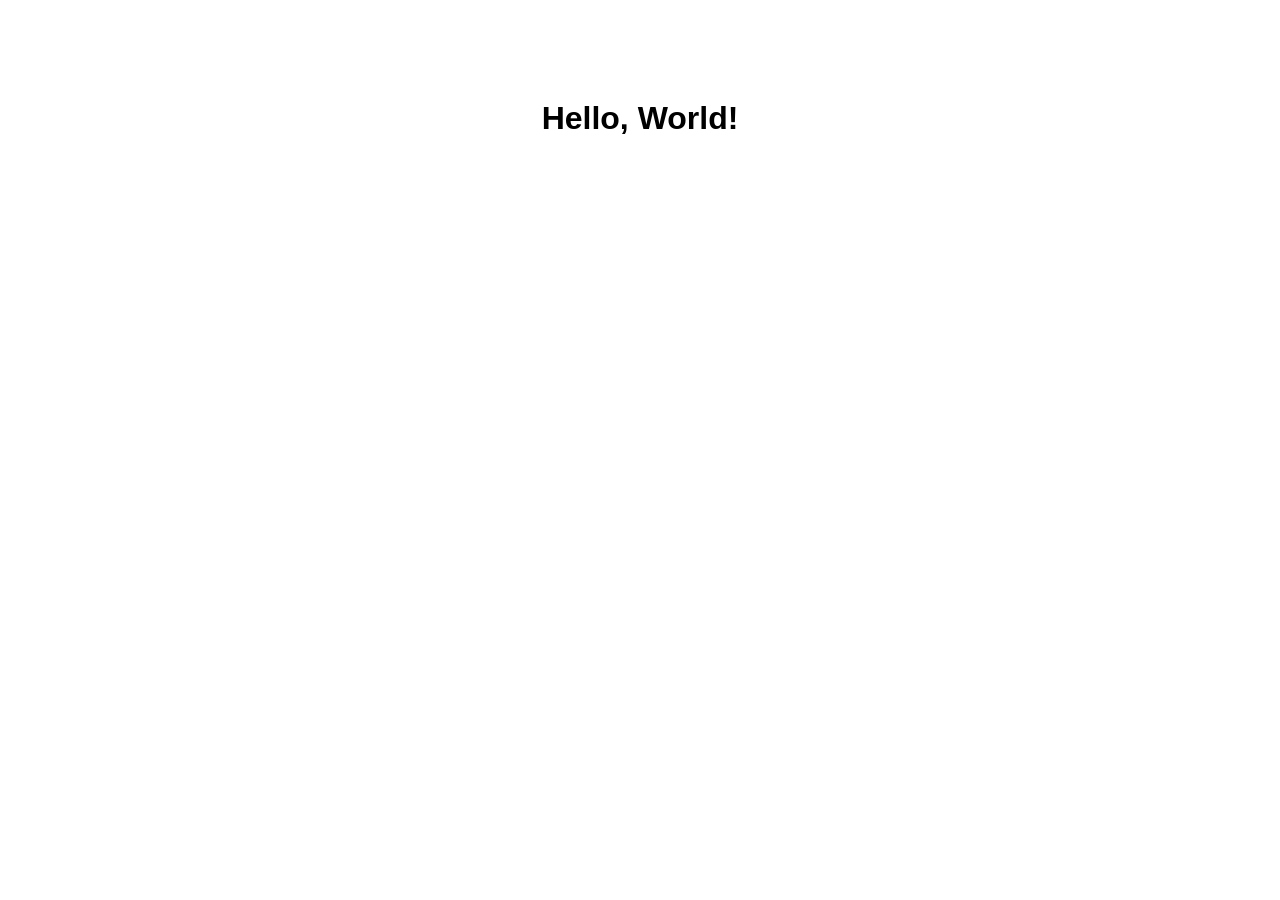
==== index.html @ 5fa8c351 "Initial setup" ====
<!DOCTYPE html>
<html lang="en">
<head>
    <meta charset="UTF-8">
    <meta name="viewport" content="width=device-width, initial-scale=1.0">
    <title>My Website</title>
    <link rel="stylesheet" href="style.css">
</head>
<body>

    <h1>Hello, World!</h1>

    <script src="script.js"></script>
</body>
</html>
---- style.css ----
body {
    font-family: Arial, sans-serif;
    text-align: center;
    margin-top: 100px;
}
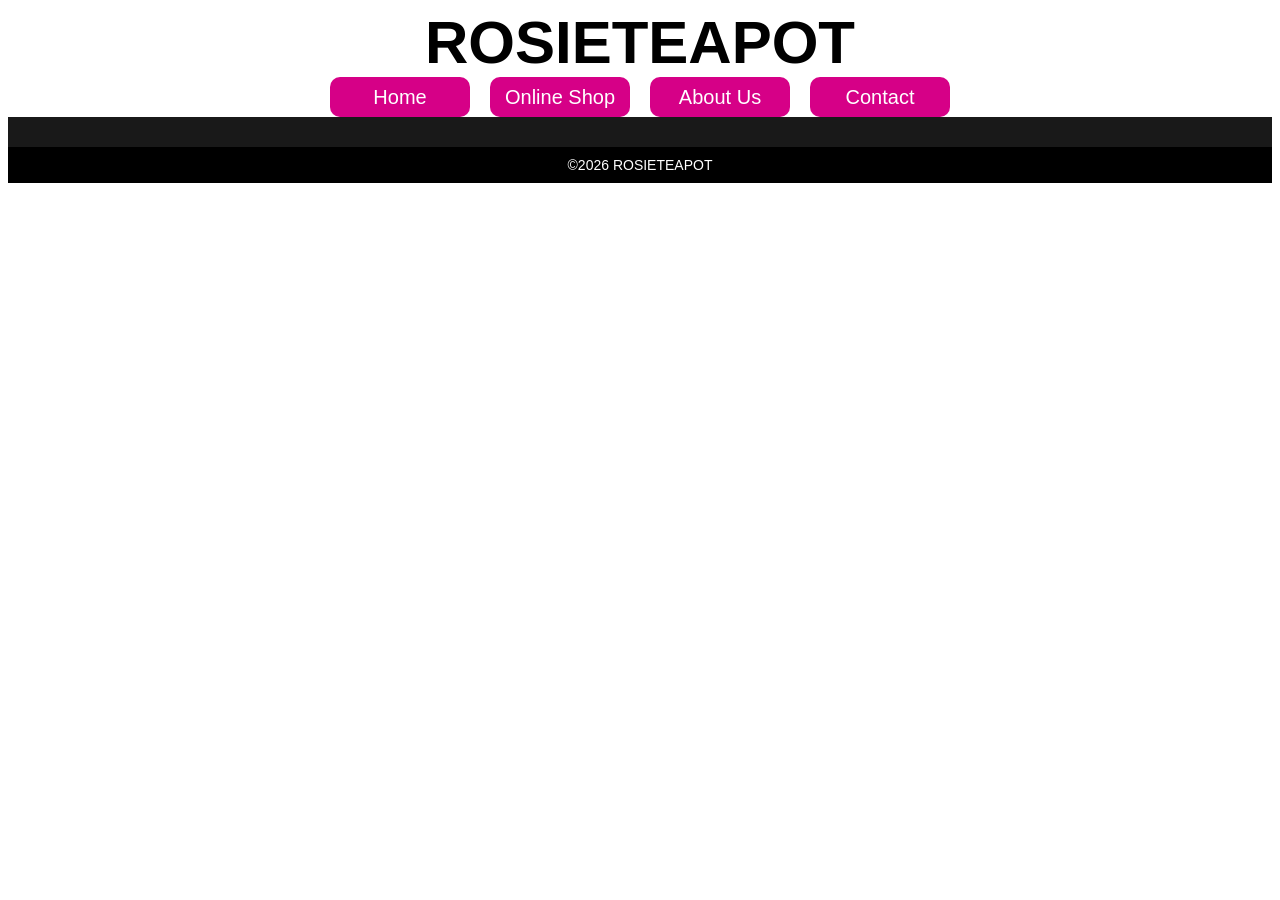
==== commit 372f0a0c: "Version 1: Developed Basic Home Page Elements (Logo, Navbar, Empty Footer)" ====
--- a/index.html
+++ b/index.html
@@ -3,13 +3,25 @@
 <head>
     <meta charset="UTF-8">
     <meta name="viewport" content="width=device-width, initial-scale=1.0">
-    <title>My Website</title>
-    <link rel="stylesheet" href="style.css">
+    <title>ROSIETEAPOT</title>
+    <link rel="stylesheet" href="css/style.css">
 </head>
 <body>
+    <a class = "logo" href = "#">ROSIETEAPOT</a>
 
-    <h1>Hello, World!</h1>
+    <header class = "header">
+        <a href = "index.html">Home</a>
+        <a href = "#">Online Shop</a>
+        <a href = "#">About Us</a>
+        <a href = "#">Contact</a>
+    </header>
 
-    <script src="script.js"></script>
+    <footer>
+        <div class = "footer-content">
+            
+        </div>
+		<p class="footer-copyright">©2026 ROSIETEAPOT</p>
+	</footer>
+
 </body>
-</html>+</html>
--- a/css/style.css
+++ b/css/style.css
@@ -0,0 +1,86 @@
+@font-face {
+    font-family: 'Antipasto Pro';
+    src: url('AntipastoPro.woff2') format('woff2'),
+        url('AntipastoPro.woff') format('woff');
+    font-weight: normal;
+    font-style: normal;
+    font-display: swap;
+}
+
+@font-face {
+    font-family: 'Caviar Dreams';
+    src: url('CaviarDreams-Bold.woff2') format('woff2'),
+        url('CaviarDreams-Bold.woff') format('woff');
+    font-weight: bold;
+    font-style: normal;
+    font-display: swap;
+}
+
+.logo{
+    display: block;
+    width: fit-content;
+    margin: 0 auto;
+    font-family: 'Caviar Dreams', sans-serif;
+    font-weight: bold;
+    font-size: 60px;
+    text-align: center;
+    text-decoration: none;
+    color: black;
+}
+
+.logo:hover{
+    transition: 0.2s;
+    color:rgb(136, 5, 70);
+}
+
+.header{
+    display: flex;
+    justify-content: center;
+    gap: 20px;
+}
+
+.header a{
+    display: inline-flex;
+    align-items: center;
+    justify-content: center;
+    text-decoration: none;
+    color: white;
+    background-color: rgb(214, 0, 135);
+    font-family: 'Antipasto Pro', sans-serif;
+    font-size: 20px;
+    padding: 10px;
+    width: 120px;
+    height: 20px;
+    text-align: center;
+    border-radius: 10px;
+}
+
+.header a:hover {
+    transition: 0.3s;
+    background-color: rgb(255, 0, 255);
+    text-decoration: underline;
+    text-decoration-thickness: 1px;
+}
+
+footer {
+    width: 100%;
+    display: flex;
+    flex-direction: column;
+    background: rgb(25, 25, 25);
+    padding: 30px 0 0;
+}
+
+.footer-content {
+    flex: 1;
+}
+
+.footer-copyright {
+    margin: 0;
+    width: 100%;
+    background: #000;
+    text-align: center;
+    padding: 10px 0;
+    color: white;
+    font-family: Verdana, Geneva, Tahoma, sans-serif;
+    font-size: 14px;
+}
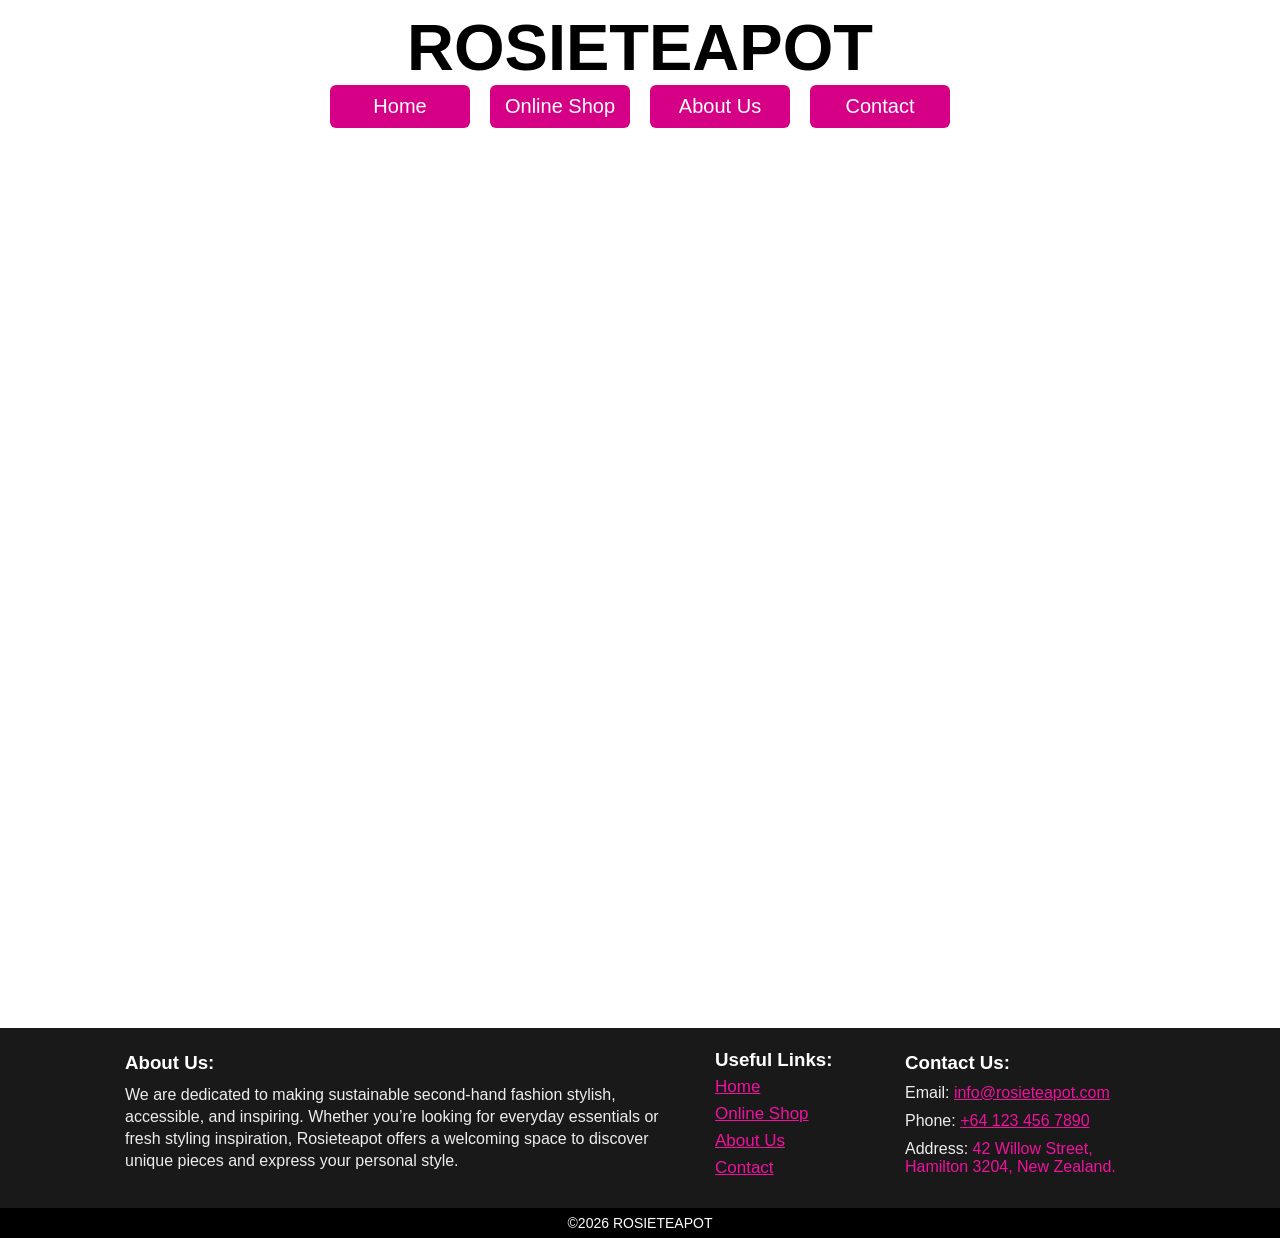
==== commit 846d53d2: "Version 2: Developed New Footer & Relevant Comments" ====
--- a/index.html
+++ b/index.html
@@ -1,27 +1,77 @@
 <!DOCTYPE html>
 <html lang="en">
+
 <head>
+    <!-- Linking to CSS, JavaScript and initilizing width-->
     <meta charset="UTF-8">
     <meta name="viewport" content="width=device-width, initial-scale=1.0">
+    <link rel="stylesheet" href="css/style.css">
+
+    <!-- Tab Title, Icon-->
     <title>ROSIETEAPOT</title>
-    <link rel="stylesheet" href="css/style.css">
+    <link rel="shortcut icon" href="assets/images/favicon.ico" type="image/x-icon">
 </head>
+
 <body>
-    <a class = "logo" href = "#">ROSIETEAPOT</a>
 
-    <header class = "header">
-        <a href = "index.html">Home</a>
-        <a href = "#">Online Shop</a>
-        <a href = "#">About Us</a>
-        <a href = "#">Contact</a>
+    <!-- Navigation Bar Title / Logo -->
+    <a class="logo" href="#">ROSIETEAPOT</a>
+
+    <!-- Navigation Bar-->
+    <header class="header">
+        <a href="index.html">Home</a>
+        <a href="#">Online Shop</a>
+        <a href="#">About Us</a>
+        <a href="#">Contact</a>
     </header>
 
+    <!-- Page Content-->
+    <main>
+        <!-- Hero Image / Banner-->
+        <div class="hero-image">
+
+        </div>
+
+    </main>
+
+
+    <!-- Footer-->
     <footer>
-        <div class = "footer-content">
-            
+        <!-- Footer Info-->
+        <div class="footer-content">
+            <!-- Company Info -->
+            <div class="footer-about">
+                <h3>About Us:</h3>
+                <p>We are dedicated to making sustainable second-hand fashion stylish, accessible, and inspiring.
+                    Whether you’re looking for everyday essentials or fresh styling inspiration, Rosieteapot offers a
+                    welcoming space to discover unique pieces and express your personal style.</p>
+            </div>
+
+            <div class="footer-container">
+                <!-- Page Links-->
+                <div class="footer-links">
+                    <h3>Useful Links:</h3>
+                    <a href="index.html">Home</a>
+                    <a href="#">Online Shop</a>
+                    <a href="#">About Us</a>
+                    <a href="#">Contact</a>
+                </div>
+
+                <!-- Contact Info-->
+                <div class="footer-contact">
+                    <h3>Contact Us:</h3>
+                    <p>Email: <a href="info@rosieteapot.com">info@rosieteapot.com</a></p>
+                    <p>Phone: <a href="tel:+641234567890">+64 123 456 7890</a></p>
+                    <p>Address: <span id="address-text">42 Willow Street, Hamilton 3204, New Zealand.</span></p>
+                </div>
+            </div>
         </div>
-		<p class="footer-copyright">©2026 ROSIETEAPOT</p>
-	</footer>
+    </footer>
+
+    <!-- Footer Bottom / Copyright-->
+    <p class="footer-copyright">©2026 ROSIETEAPOT</p>
+    </footer>
 
 </body>
-</html>
+
+</html>
--- a/css/style.css
+++ b/css/style.css
@@ -1,3 +1,4 @@
+/* Custom Font Face for Antipasto Pro */
 @font-face {
     font-family: 'Antipasto Pro';
     src: url('AntipastoPro.woff2') format('woff2'),
@@ -7,6 +8,7 @@
     font-display: swap;
 }
 
+/* Custom Font Face for Caviar Dreams */
 @font-face {
     font-family: 'Caviar Dreams';
     src: url('CaviarDreams-Bold.woff2') format('woff2'),
@@ -16,30 +18,56 @@
     font-display: swap;
 }
 
-.logo{
+/* Custom Font Face for Google Font Lato */
+@font-face {
+    font-family: 'Lato';
+    src: url('Lato-Regular.woff2') format('woff2'),
+        url('Lato-Regular.woff') format('woff');
+    font-weight: normal;
+    font-style: normal;
+    font-display: swap;
+}
+
+/* Default Body Styling */
+body {
+    margin: 10px 0 0 0;
+    padding: 0;
+    min-height: 100vh;
+    font-family: 'Lato', sans-serif;
+}
+
+/* Logo Styling */
+.logo {
     display: block;
     width: fit-content;
     margin: 0 auto;
+
     font-family: 'Caviar Dreams', sans-serif;
+    font-size: 65px;
     font-weight: bold;
-    font-size: 60px;
     text-align: center;
     text-decoration: none;
-    color: black;
-}
-
-.logo:hover{
+    color: #000;
+
+    white-space: nowrap;
+}
+
+/* Logo Hover Effect */
+.logo:hover {
     transition: 0.2s;
-    color:rgb(136, 5, 70);
-}
-
-.header{
+    color: rgb(136, 5, 70);
+}
+
+/* Header Styling */
+.header {
     display: flex;
     justify-content: center;
     gap: 20px;
-}
-
-.header a{
+    background-color: white;
+}
+
+/* Header Buttons Styling */
+.header a {
     display: inline-flex;
     align-items: center;
     justify-content: center;
@@ -50,11 +78,12 @@
     font-size: 20px;
     padding: 10px;
     width: 120px;
-    height: 20px;
+    height: auto;
     text-align: center;
-    border-radius: 10px;
-}
-
+    border-radius: 6px;
+}
+
+/* Header Link Hover Effect*/
 .header a:hover {
     transition: 0.3s;
     background-color: rgb(255, 0, 255);
@@ -62,25 +91,139 @@
     text-decoration-thickness: 1px;
 }
 
+/* Main Content Styling */
+main {
+    min-height: 100vh;
+}
+
+/* Footer Styling */
 footer {
     width: 100%;
     display: flex;
     flex-direction: column;
     background: rgb(25, 25, 25);
-    padding: 30px 0 0;
+    padding: 0;
+    margin: 0;
+    justify-content: flex-start;
 }
 
 .footer-content {
-    flex: 1;
-}
-
+    display: flex;
+    justify-content: center;
+    align-items: flex-start;
+    width: min(1200px, calc(100% - 48px));
+    min-height: 180px;
+    padding: 24px 0 18px;
+    margin: 0 auto;
+    box-sizing: border-box;
+}
+
+/* Footer Content Styling */
+.footer-container {
+    display: flex;
+    align-items: flex-start;
+    gap: 40px;
+    margin: 0;
+    padding: 0;
+    width: auto;
+    max-width: 550px;
+    box-sizing: border-box;
+}
+
+/* Footer Paragraph Styling */
+footer p {
+    color: rgb(238, 237, 237);
+    text-decoration: none;
+    font-family: 'lato', sans-serif;
+}
+
+/* Footer Titles Styling */
+footer h3 {
+    color: white;
+    text-decoration: none;
+    font-family: 'Lato', sans-serif;
+    margin: 0;
+    padding: 0;
+}
+
+/* Footer Company Info Styling */
+.footer-about {
+    display: flex;
+    flex-direction: column;
+    align-items: flex-start;
+    gap: 10px;
+    width: min(100%, 560px);
+}
+
+/* Footer Company Info Paragraph Styling */
+.footer-about p {
+    width: 100%;
+    max-width: 560px;
+    line-height: 22px;
+    padding: 0;
+    margin: 0;
+}
+
+/* Footer Links Styling */
+.footer-links {
+    display: flex;
+    flex-direction: column;
+    justify-content: center;
+    gap: 12px;
+    width: 150px;
+    min-width: 150px;
+    line-height: 15px;
+    margin-left: 30px;
+}
+
+/* Footer Links Anchor Styling */
+.footer-links a {
+    text-decoration: underline;
+    text-decoration-thickness: 1px;
+    color: rgb(240, 17, 158);
+    font-family: 'Lato', sans-serif;
+    font-size: 17px;
+
+}
+
+/* Footer Contact Styling */
+.footer-contact {
+    display: flex;
+    flex-direction: column;
+    justify-content: flex-start;
+    align-items: flex-start;
+    gap: 10px;
+    width: 250px;
+}
+
+/* Footer Contact Hyperlink Styling */
+.footer-contact a {
+    text-decoration: underline;
+    color: rgb(240, 17, 158);
+    font-family: 'Lato', sans-serif;
+}
+
+/* Footer Contact Paragraph Styling */
+.footer-contact p {
+    margin: 0;
+    padding: 0;
+}
+
+/* Address Styling */
+#address-text {
+    color: rgb(240, 17, 158);
+}
+
+/* Footer Copyright Styling */
 .footer-copyright {
     margin: 0;
+    padding: 0;
     width: 100%;
-    background: #000;
+    line-height: 30px;
+    height: 30px;
+    background-color: #000;
     text-align: center;
-    padding: 10px 0;
     color: white;
-    font-family: Verdana, Geneva, Tahoma, sans-serif;
+    font-family: 'Lato', sans-serif;
     font-size: 14px;
 }
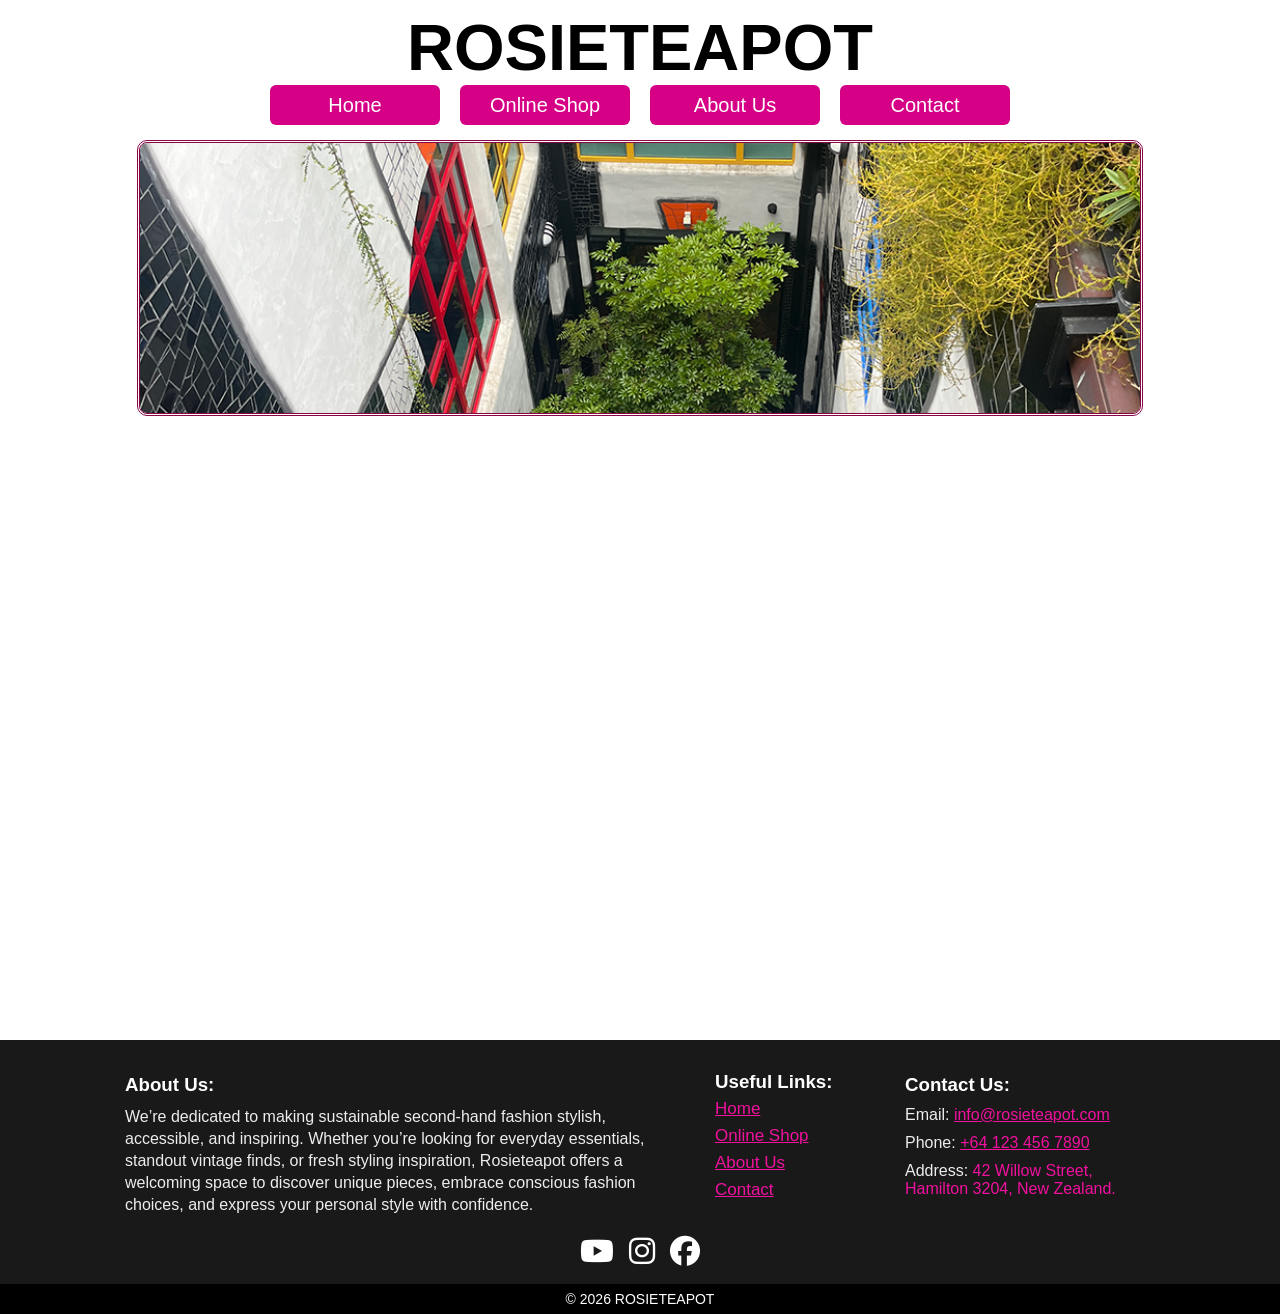
==== commit c1db3c0c: "Version 3: Final Footer, Social Icons & New Pages + Contact Form" ====
--- a/index.html
+++ b/index.html
@@ -6,6 +6,8 @@
     <meta charset="UTF-8">
     <meta name="viewport" content="width=device-width, initial-scale=1.0">
     <link rel="stylesheet" href="css/style.css">
+    <link rel="stylesheet" href="css/homepage.css">
+    <link rel="stylesheet" href="https://cdnjs.cloudflare.com/ajax/libs/font-awesome/6.5.1/css/all.min.css">
 
     <!-- Tab Title, Icon-->
     <title>ROSIETEAPOT</title>
@@ -19,18 +21,23 @@
 
     <!-- Navigation Bar-->
     <header class="header">
-        <a href="index.html">Home</a>
-        <a href="#">Online Shop</a>
-        <a href="#">About Us</a>
-        <a href="#">Contact</a>
+        <a href="#">Home</a>
+        <a href="onlineshop.html">Online Shop</a>
+        <a href="aboutus.html">About Us</a>
+        <a href="contact.html">Contact</a>
     </header>
 
     <!-- Page Content-->
     <main>
         <!-- Hero Image / Banner-->
         <div class="hero-image">
+            <img src="assets/images/IMG_9988.png" alt="Image Of Store">
+        </div>
+
+        <div class="">
 
         </div>
+
 
     </main>
 
@@ -42,9 +49,10 @@
             <!-- Company Info -->
             <div class="footer-about">
                 <h3>About Us:</h3>
-                <p>We are dedicated to making sustainable second-hand fashion stylish, accessible, and inspiring.
-                    Whether you’re looking for everyday essentials or fresh styling inspiration, Rosieteapot offers a
-                    welcoming space to discover unique pieces and express your personal style.</p>
+                <p>We’re dedicated to making sustainable second-hand fashion stylish, accessible, and inspiring. Whether
+                    you’re looking for everyday essentials, standout vintage finds, or fresh styling inspiration,
+                    Rosieteapot offers a welcoming space to discover unique pieces, embrace conscious fashion choices,
+                    and express your personal style with confidence.</p>
             </div>
 
             <div class="footer-container">
@@ -52,9 +60,9 @@
                 <div class="footer-links">
                     <h3>Useful Links:</h3>
                     <a href="index.html">Home</a>
-                    <a href="#">Online Shop</a>
-                    <a href="#">About Us</a>
-                    <a href="#">Contact</a>
+                    <a href="onlineshop.html">Online Shop</a>
+                    <a href="aboutus.html">About Us</a>
+                    <a href="contact.html">Contact</a>
                 </div>
 
                 <!-- Contact Info-->
@@ -66,12 +74,24 @@
                 </div>
             </div>
         </div>
-    </footer>
 
-    <!-- Footer Bottom / Copyright-->
-    <p class="footer-copyright">©2026 ROSIETEAPOT</p>
+        <div class="footer-socials">
+            <a href="https://www.youtube.com/">
+                <i class="fa-brands fa-youtube"></i>
+            </a>
+
+            <a href="https://www.instagram.com/?hl=en">
+                <i class="fa-brands fa-instagram"></i>
+            </a>
+
+            <a href="https://www.facebook.com/">
+                <i class="fa-brands fa-facebook"></i>
+            </a>
+        </div>
+
+        <!-- Footer Bottom / Copyright-->
+        <p class="footer-copyright">© 2026 ROSIETEAPOT</p>
     </footer>
 
 </body>
-
 </html>
--- a/css/style.css
+++ b/css/style.css
@@ -55,7 +55,7 @@
 /* Logo Hover Effect */
 .logo:hover {
     transition: 0.2s;
-    color: rgb(136, 5, 70);
+    color: rgb(233, 11, 122);
 }
 
 /* Header Styling */
@@ -77,8 +77,8 @@
     font-family: 'Antipasto Pro', sans-serif;
     font-size: 20px;
     padding: 10px;
-    width: 120px;
-    height: auto;
+    width: 150px;
+    height: 20px;
     text-align: center;
     border-radius: 6px;
 }
@@ -104,7 +104,7 @@
     background: rgb(25, 25, 25);
     padding: 0;
     margin: 0;
-    justify-content: flex-start;
+    align-items: center;
 }
 
 .footer-content {
@@ -113,7 +113,7 @@
     align-items: flex-start;
     width: min(1200px, calc(100% - 48px));
     min-height: 180px;
-    padding: 24px 0 18px;
+    padding: 34px 0px 0px 0px;
     margin: 0 auto;
     box-sizing: border-box;
 }
@@ -157,8 +157,7 @@
 
 /* Footer Company Info Paragraph Styling */
 .footer-about p {
-    width: 100%;
-    max-width: 560px;
+    width: 550px;
     line-height: 22px;
     padding: 0;
     margin: 0;
@@ -186,6 +185,11 @@
 
 }
 
+.footer-links a:hover{
+    color:rgb(255, 74, 165);
+}
+
+
 /* Footer Contact Styling */
 .footer-contact {
     display: flex;
@@ -201,6 +205,10 @@
     text-decoration: underline;
     color: rgb(240, 17, 158);
     font-family: 'Lato', sans-serif;
+}
+
+.footer-contact a:hover{
+    color:rgb(255, 74, 165);
 }
 
 /* Footer Contact Paragraph Styling */
@@ -213,6 +221,27 @@
 #address-text {
     color: rgb(240, 17, 158);
 }
+
+/* Footer Content Styling */
+.footer-socials{
+    display: flex;
+    align-items: center;
+    justify-content: space-between;
+    width: 120px;
+    padding: 15px;
+}
+
+.footer-socials a{
+    color: white;
+    font-size: 30px;
+}
+
+.footer-socials a:hover{
+    color:rgb(240, 17, 158);
+    cursor: pointer;
+    text-decoration: underline;
+}
+
 
 /* Footer Copyright Styling */
 .footer-copyright {
--- a/css/homepage.css
+++ b/css/homepage.css
@@ -0,0 +1,15 @@
+.hero-image{
+    margin-top: 15px;
+    width: 100vw;
+    display: flex;
+    justify-content: center;
+}
+
+.hero-image img{
+    object-fit: cover;
+    height: 270px;
+    width: 1000px;
+    border: 3px double rgb(136, 5, 70);
+    border-radius: 10px;
+    image-rendering: optimizeQuality;
+}
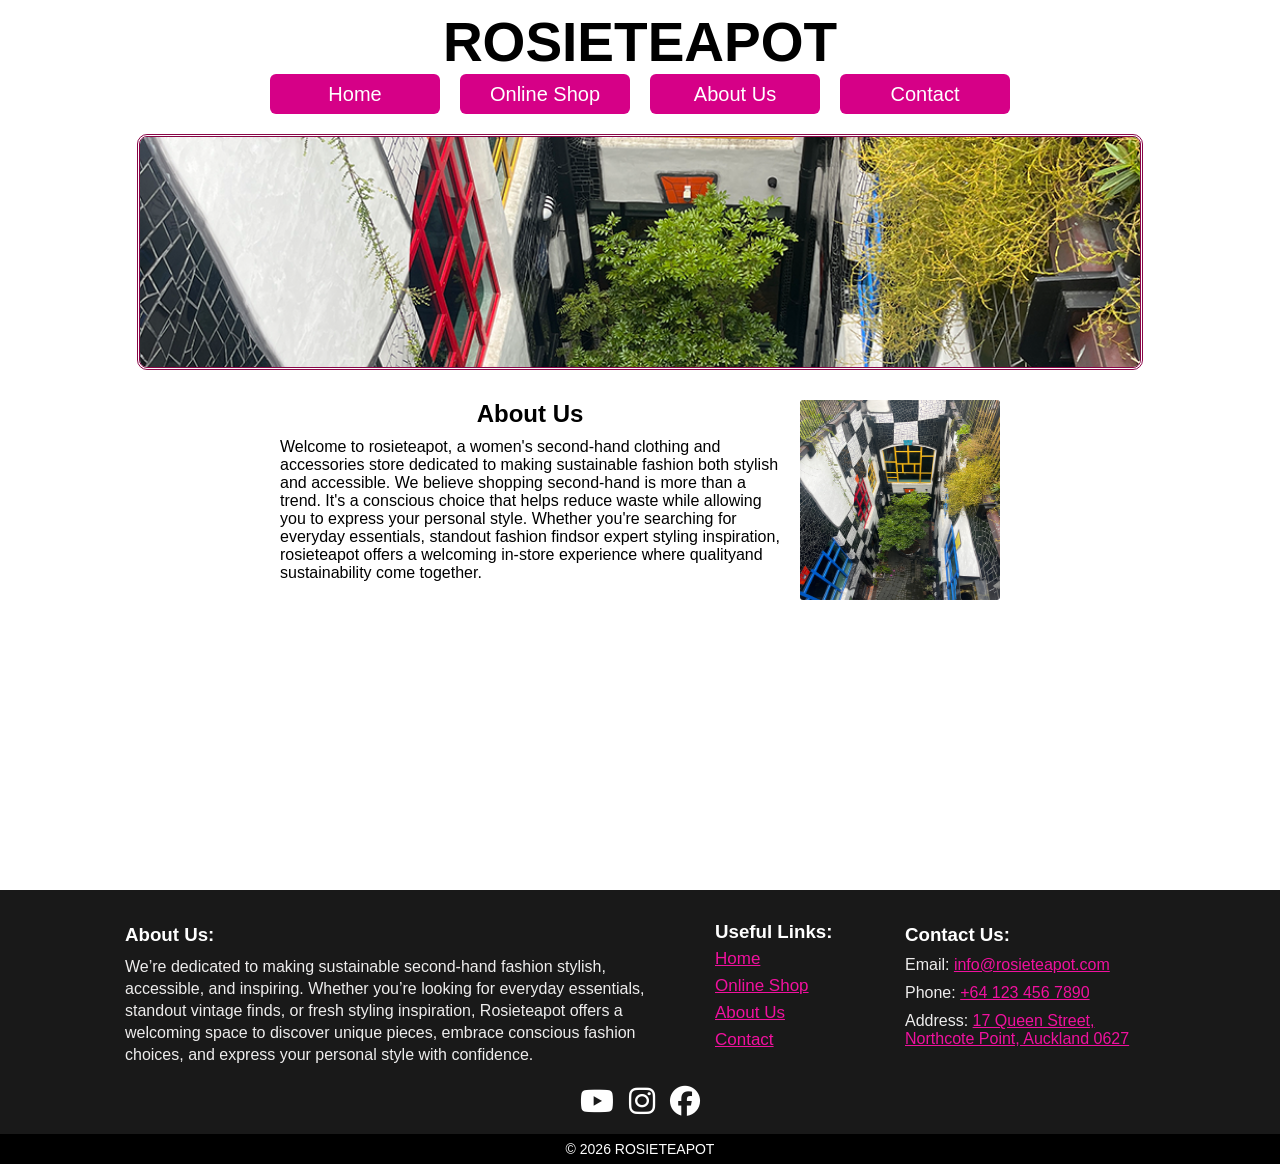
==== commit 73958dc5: "Version 4: Developed Home Page Content" ====
--- a/index.html
+++ b/index.html
@@ -34,10 +34,22 @@
             <img src="assets/images/IMG_9988.png" alt="Image Of Store">
         </div>
 
-        <div class="">
+        <!-- Content below hero image-->
+        <div class="main-container">
+            <div class="main-text">
+                <h2>About Us</h2>
+                <p>Welcome to rosieteapot, a women's second-hand clothing and
+                    accessories store dedicated to making sustainable fashion both
+                    stylish and accessible. We believe shopping second-hand is more
+                    than a trend. It's a conscious choice that helps reduce waste
+                    while allowing you to express your personal style. Whether
+                    you're searching for everyday essentials, standout fashion
+                    findsor expert styling inspiration, rosieteapot offers a welcoming
+                    in-store experience where qualityand sustainability come together.</p>
+            </div>
 
+            <img src="assets/images/IMG_9988.png" alt="Image Of Clothes">
         </div>
-
 
     </main>
 
@@ -70,7 +82,7 @@
                     <h3>Contact Us:</h3>
                     <p>Email: <a href="info@rosieteapot.com">info@rosieteapot.com</a></p>
                     <p>Phone: <a href="tel:+641234567890">+64 123 456 7890</a></p>
-                    <p>Address: <span id="address-text">42 Willow Street, Hamilton 3204, New Zealand.</span></p>
+                    <p>Address: <a href="https://www.google.com/maps/place/17+Queen+Street,+Northcote+Point,+Auckland+0627/@-36.849523,174.762345,17z/data=!3m1!4b1!4m5!3m4!1s0x6d0d3c9f8f8f8f8f:0x6d0d3c9f8f8f8f8f!8m2!3d-36.849523!4d174.762345" target="_blank" id="address-text">17 Queen Street, Northcote Point, Auckland 0627</a></p>
                 </div>
             </div>
         </div>
@@ -94,4 +106,5 @@
     </footer>
 
 </body>
+
 </html>
--- a/css/style.css
+++ b/css/style.css
@@ -28,6 +28,11 @@
     font-display: swap;
 }
 
+html, body{
+    overflow-x: hidden;
+    max-width: 100vw;
+}
+
 /* Default Body Styling */
 body {
     margin: 10px 0 0 0;
@@ -41,15 +46,14 @@
     display: block;
     width: fit-content;
     margin: 0 auto;
-
     font-family: 'Caviar Dreams', sans-serif;
-    font-size: 65px;
+    font-size: 55px;
     font-weight: bold;
     text-align: center;
     text-decoration: none;
     color: #000;
-
     white-space: nowrap;
+    transition: 0.2s;
 }
 
 /* Logo Hover Effect */
@@ -93,12 +97,13 @@
 
 /* Main Content Styling */
 main {
-    min-height: 100vh;
+    min-height: 84vh;
 }
 
 /* Footer Styling */
 footer {
     width: 100%;
+    height: auto;
     display: flex;
     flex-direction: column;
     background: rgb(25, 25, 25);
--- a/css/homepage.css
+++ b/css/homepage.css
@@ -1,15 +1,49 @@
-.hero-image{
-    margin-top: 15px;
+.hero-image {
+    margin-top: 20px;
     width: 100vw;
     display: flex;
     justify-content: center;
 }
 
-.hero-image img{
+.hero-image img {
     object-fit: cover;
-    height: 270px;
+    height: 230px;
     width: 1000px;
     border: 3px double rgb(136, 5, 70);
     border-radius: 10px;
     image-rendering: optimizeQuality;
+}
+
+.main-container {
+    margin-top: 30px;
+    display: flex;
+    height: 200px;
+    justify-content: center;
+}
+
+.main-text {
+    display: flex;
+    align-items: center;
+    flex-direction: column;
+    height: 200px;
+}
+
+.main-container img {
+    height: 200px;
+    width: 200px;
+    margin-left: 20px;
+    border-radius: 3px;
+}
+
+.main-text h2{
+    margin: 0px;
+    margin-bottom: 10px;
+    padding: 0px;
+}
+
+.main-text p {
+    padding: 0px;
+    margin: 0px;
+    font-family: 'Lato' sans-serif;
+    width: 500px;
 }
